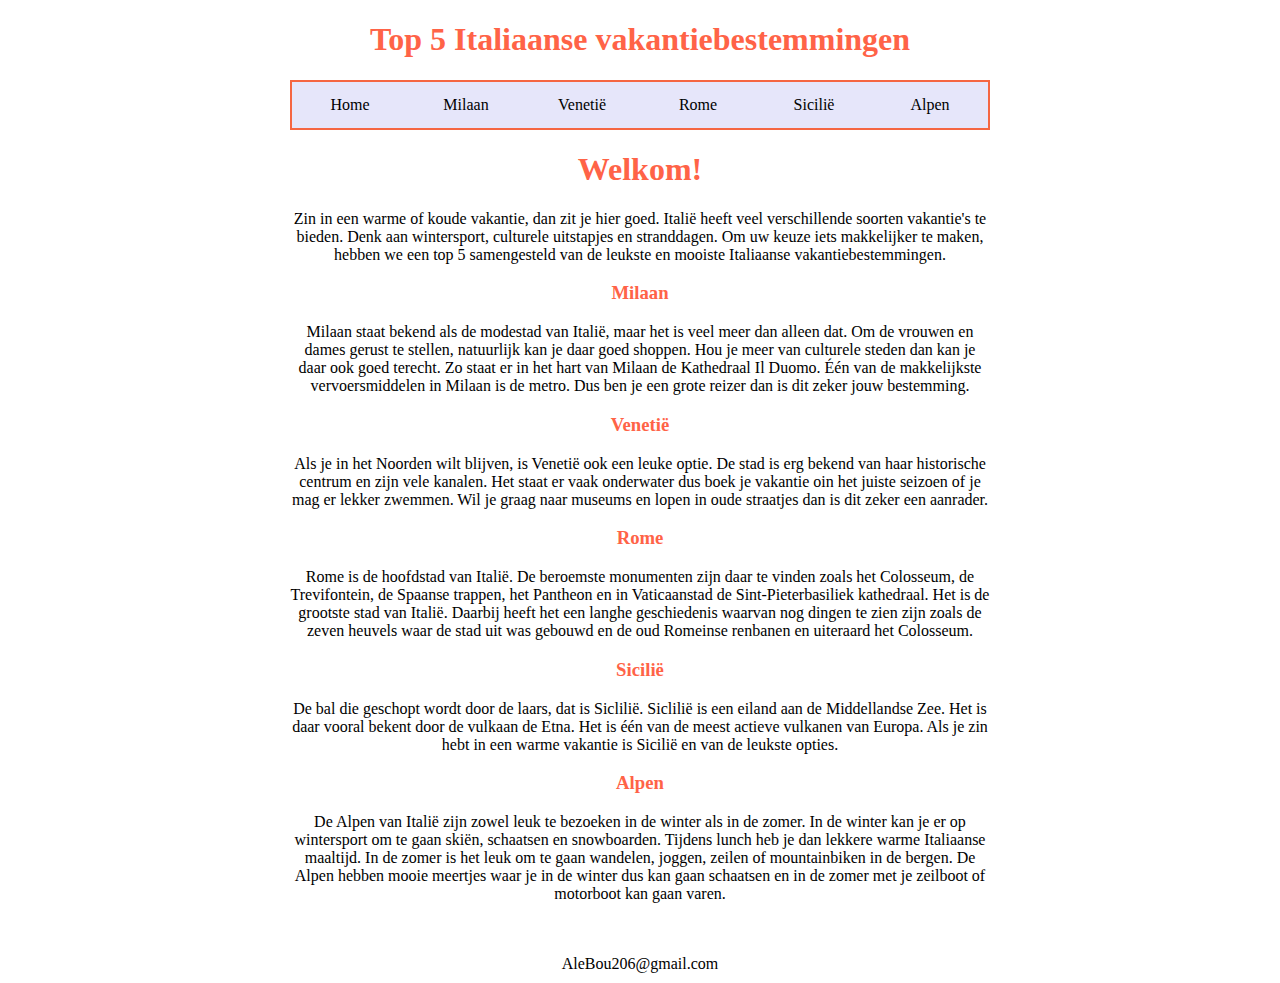
==== index.html @ 7ce41a1f "9dec2" ====
<!DOCTYPE html>

<html>

    <head>
        <link rel="stylesheet" href="style.css">
        <meta charset="utf-8" />
        <title>Italiaanse vakantiebestemmingen</title>
    </head>
    
    <body>
        <main>
            <header>
                <h1 id="hoofdtitel" class="top5">Top 5 Italiaanse vakantiebestemmingen</h1>
            </header>
            
            <nav>
                <ul>
                    <li><a class="active" href="index.html">Home</a></li>
                    <li><a href="milaan.html">Milaan</a></li>
                    <li><a href="venetië.html">Venetië</a></li>
                    <li><a href="rome.html">Rome</a></li>
                    <li><a href="sicilië.html">Sicilië</a></li>
                    <li><a href="alpen.html">Alpen </a></li>
                </ul>
                <div class="clear"></div>
            </nav>
            
            <article>

               <h1>Welkom!</h1>

                <p>Zin in een warme of koude vakantie, dan zit je hier goed. Italië heeft veel verschillende soorten vakantie's te bieden. Denk aan wintersport, culturele uitstapjes en stranddagen. Om uw keuze iets makkelijker te maken, hebben we een top 5 samengesteld van de leukste en mooiste Italiaanse vakantiebestemmingen.</p>

                <h3>Milaan</h3>

                <p>Milaan staat bekend als de modestad van Italië, maar het is veel meer dan alleen dat. Om de vrouwen en dames gerust te stellen, natuurlijk kan je daar goed shoppen. Hou je meer van culturele steden dan kan je daar ook goed terecht. Zo staat er in het hart van Milaan de Kathedraal Il Duomo. Één van de makkelijkste vervoersmiddelen in Milaan is de metro. Dus ben je een grote reizer dan is dit zeker jouw bestemming. </p>

                <h3>Venetië</h3>

                <p>Als je in het Noorden wilt blijven, is Venetië ook een leuke optie. De stad is erg bekend van haar historische centrum en zijn vele kanalen. Het staat er vaak onderwater dus boek je vakantie oin het juiste seizoen of je mag er lekker zwemmen. Wil je graag naar museums en lopen in oude straatjes dan is dit zeker een aanrader.</p>
                
                <h3>Rome</h3>

                <p>Rome is de hoofdstad van Italië. De beroemste monumenten zijn daar te vinden zoals het Colosseum, de Trevifontein, de Spaanse trappen, het Pantheon en in Vaticaanstad de Sint-Pieterbasiliek kathedraal. Het is de grootste stad van Italië. Daarbij heeft het een langhe geschiedenis waarvan nog dingen te zien zijn zoals de zeven heuvels waar de stad uit was gebouwd en de oud Romeinse renbanen en uiteraard het Colosseum. </p>

                <h3>Sicilië</h3>

                <p>De bal die geschopt wordt door de laars, dat is Siclilië. Siclilië is een eiland aan de Middellandse Zee. Het is daar vooral bekent door de vulkaan de Etna. Het is één van de meest actieve vulkanen van Europa. Als je zin hebt in een warme vakantie is Sicilië en van de leukste opties.</p>

                <h3>Alpen</h3>

                <p>De Alpen van Italië zijn zowel leuk te bezoeken in de winter als in de zomer. In de winter kan je er op wintersport om te gaan skiën, schaatsen en snowboarden. Tijdens lunch heb je dan lekkere warme Italiaanse maaltijd. In de zomer is het leuk om te gaan wandelen, joggen, zeilen of mountainbiken in de bergen. De Alpen hebben mooie meertjes waar je in de winter dus kan gaan schaatsen en in de zomer met je zeilboot of motorboot kan gaan varen.</p>

                
            </article>

            <br></br>
        
            <footer>
               AleBou206@gmail.com 
            </footer>
        
        </main>
    
    </body>

</html>
---- style.css ----
/* Basislayout */

html, body {
    height: 100%;
    padding: 0;
    background-color:tomato
    
    color: #303030;
    font: Verdana, Arial, Sans-Serif;
}


main {
    margin: 0 auto;
    width: 700px;
    position: relative;
}

header {
    color: tomato;
    text-align: center;
}

article {
    text-align: center;
    background-image: url(white.brickewall.html.jpeg)
}

footer {
    text-align: center;
    padding-bottom: 10px;
}

h3 {
    color: tomato
}

h1 {
    color: tomato;
}


/* specifieke stijlen */

img.zweefLinks {
    float: left;
    margin-right: 15px;
}

.smalltext {
    font-size: 0.7em;
}

a {
    color: cadetblue
    text-decoration: none;
}

.top5 {
    color: tomato
}

a:hover {
    text-decoration: underline;
}


/* navigatiebalk */
nav {
     border: 2px solid rgb(245, 102, 66);

}

nav ul {
    list-style-type: none;
    margin: auto;
    padding: 0;
    overflow: hidden;
    width: 100%;
    display: flex;
    justify-content: center;
}

nav ul li {
    background-color: lavender;

    width: 16.7%;
    float: left;
    text-align: center;
}

nav li a {
    display: block;
    color: black;
    padding: 14px 16px;
    text-decoration: none; 
}

nav li a:hover {
    background-color: tomato;
}

nav li a.active {
    background-color: lavender;
}

.clear {
    clear: both;
}
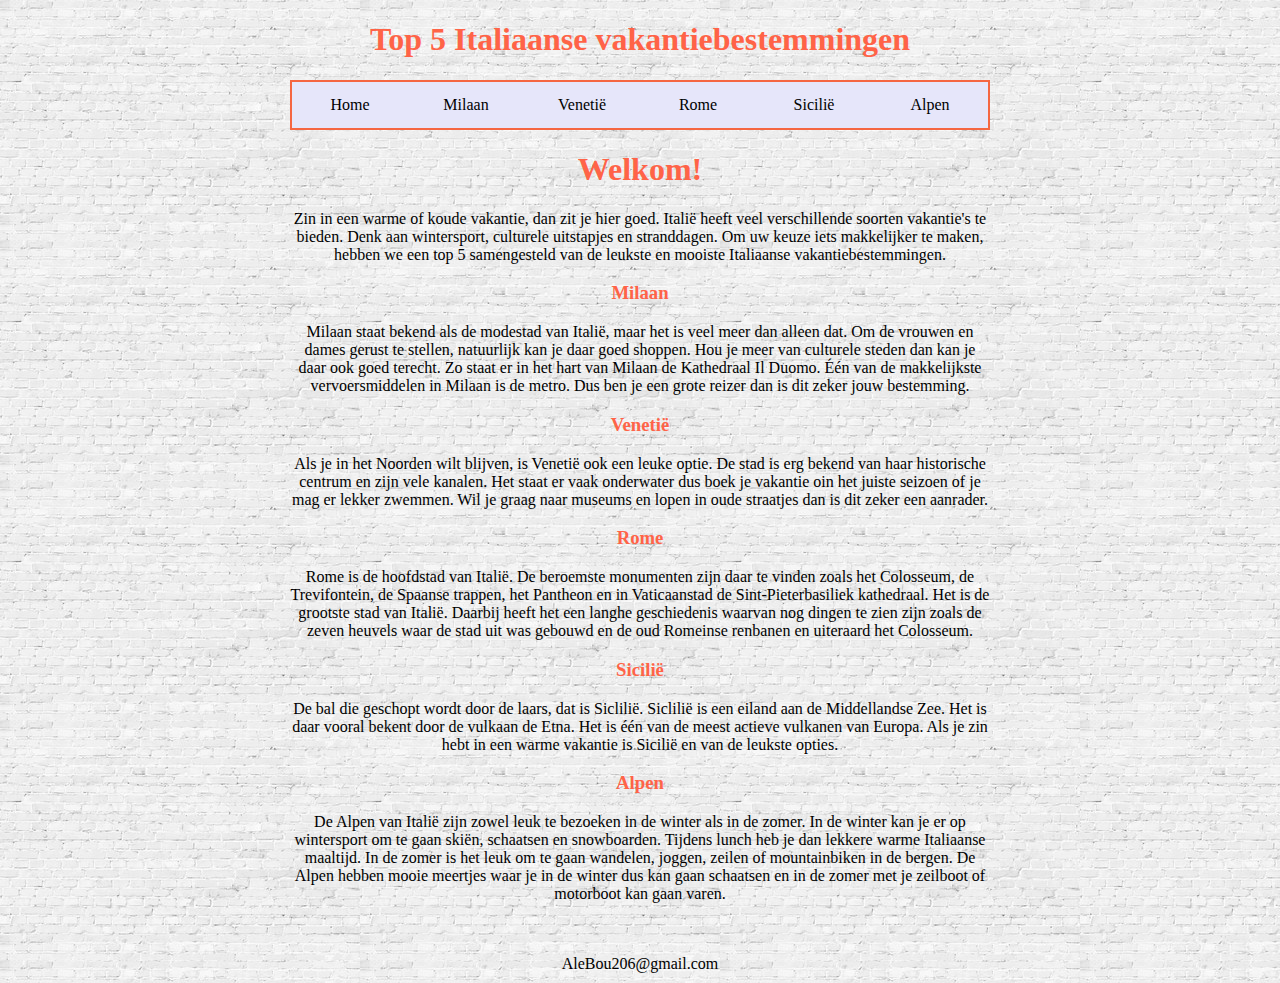
==== commit b682eb57: "11dec" ====
--- a/index.html
+++ b/index.html
@@ -4,6 +4,7 @@
 
     <head>
         <link rel="stylesheet" href="style.css">
+        <link rel="stylesheet" href="index.css">
         <meta charset="utf-8" />
         <title>Italiaanse vakantiebestemmingen</title>
     </head>
@@ -17,7 +18,7 @@
             <nav>
                 <ul>
                     <li><a class="active" href="index.html">Home</a></li>
-                    <li><a href="milaan.html">Milaan</a></li>
+                    <li><a href="Milaan.html">Milaan</a></li>
                     <li><a href="venetië.html">Venetië</a></li>
                     <li><a href="rome.html">Rome</a></li>
                     <li><a href="sicilië.html">Sicilië</a></li>
--- a/style.css
+++ b/style.css
@@ -84,7 +84,7 @@
 nav ul li {
     background-color: lavender;
 
-    width: 16.7%;
+width: 16.7%;
     float: left;
     text-align: center;
 }
--- a/index.css
+++ b/index.css
@@ -0,0 +1,3 @@
+html {
+    background-image: url("afbeeldingen/brickwall3.jpg")
+}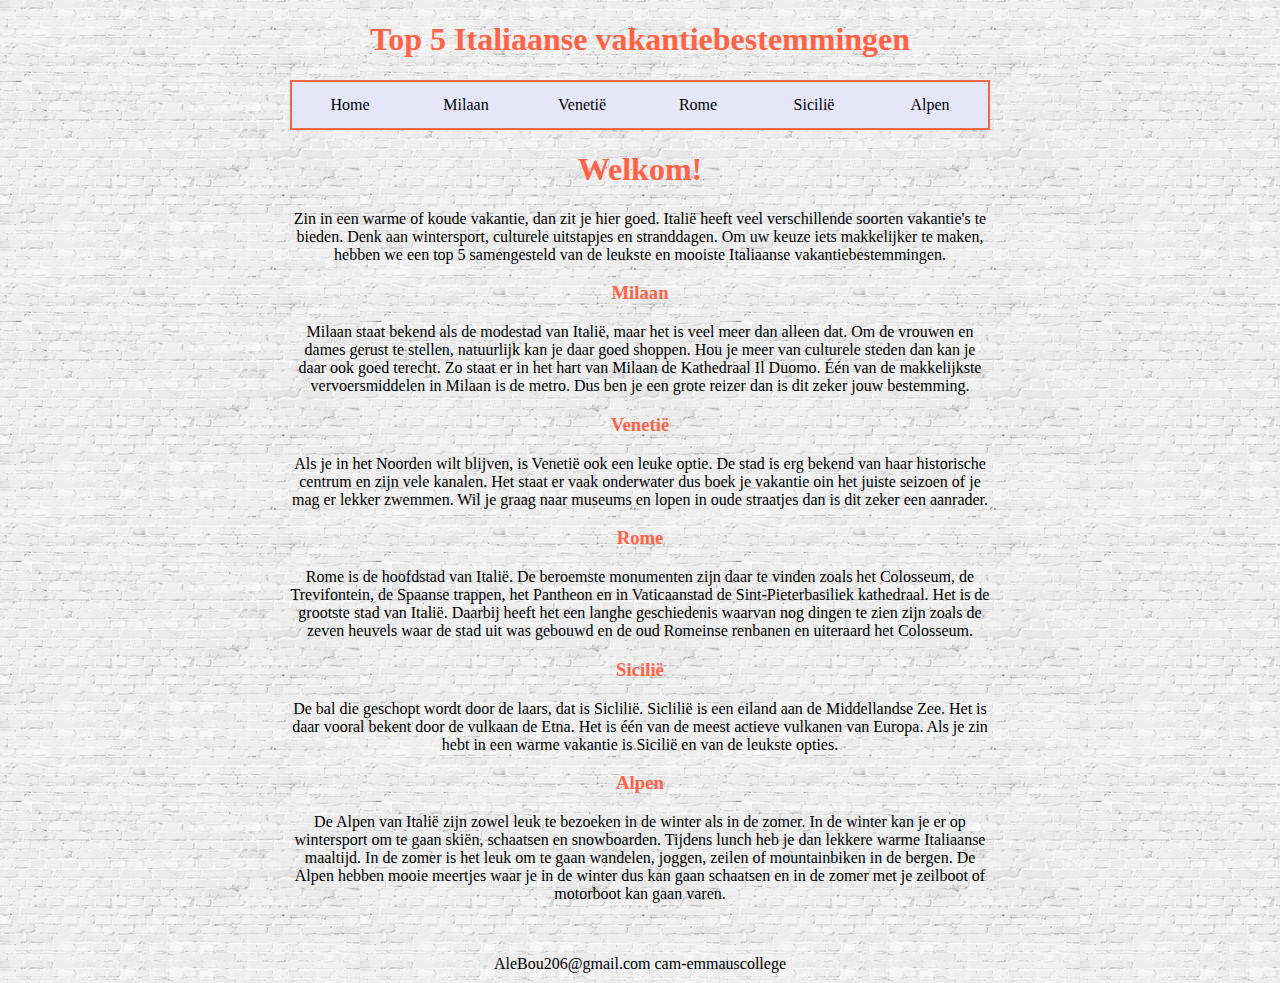
==== commit a50f87f6: "16dec" ====
--- a/index.html
+++ b/index.html
@@ -60,6 +60,7 @@
         
             <footer>
                AleBou206@gmail.com 
+               cam-emmauscollege
             </footer>
         
         </main>
--- a/style.css
+++ b/style.css
@@ -31,8 +31,20 @@
     padding-bottom: 10px;
 }
 
+h4{
+    color: tomato;
+}
+
 h3 {
-    color: tomato
+    color: tomato;
+}
+
+#bezienswaardigheden.milaan {
+    text-decoration: underline;
+}
+
+h2 {
+    color: tomato;
 }
 
 h1 {
@@ -62,6 +74,10 @@
 
 a:hover {
     text-decoration: underline;
+}
+
+#duomoafb{
+    float: right;
 }
 
 
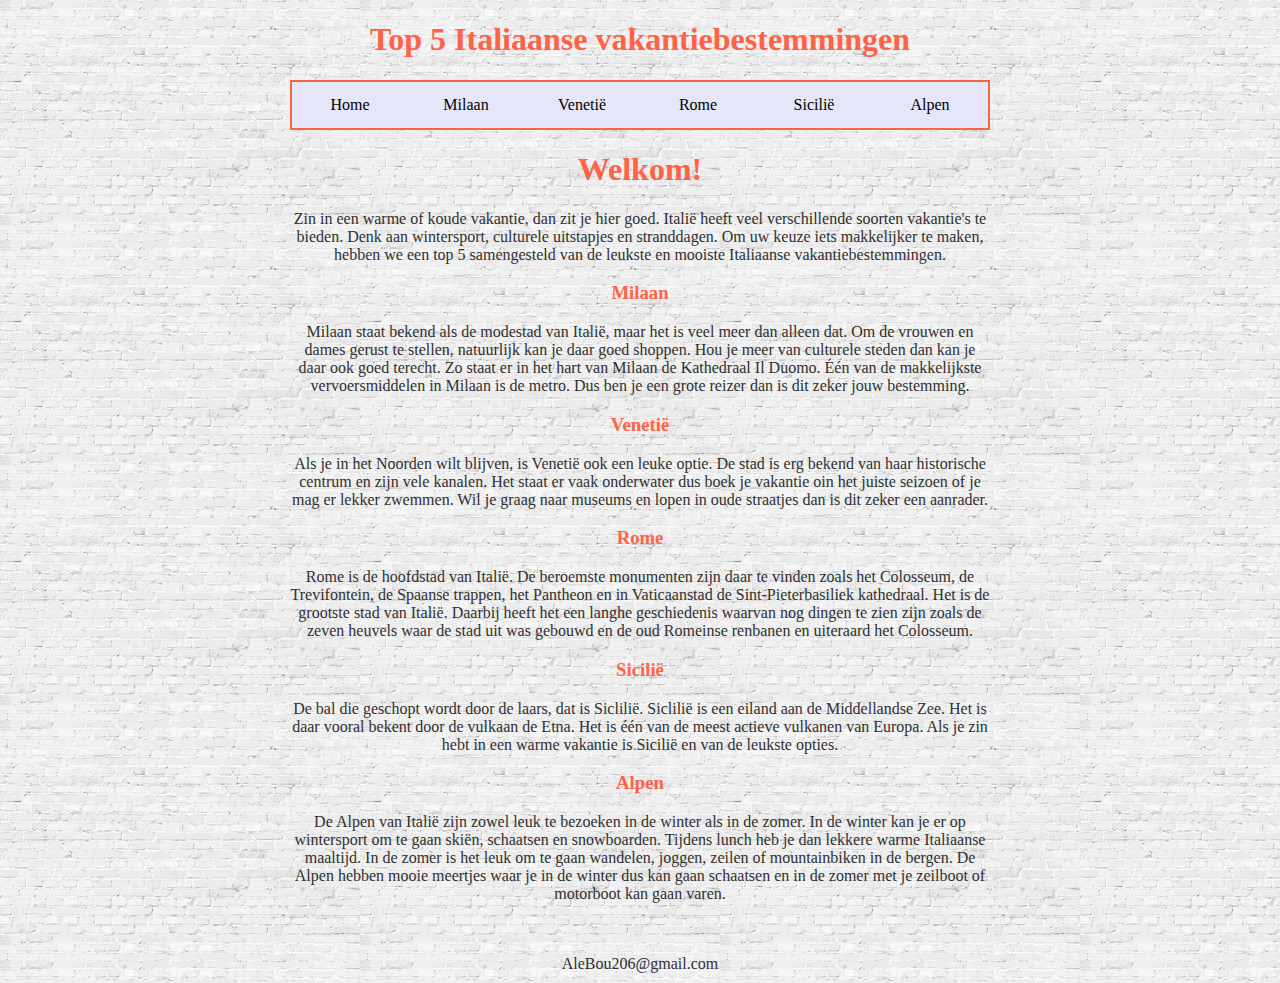
==== commit b97928ec: "6jan" ====
--- a/index.html
+++ b/index.html
@@ -60,7 +60,6 @@
         
             <footer>
                AleBou206@gmail.com 
-               cam-emmauscollege
             </footer>
         
         </main>
--- a/style.css
+++ b/style.css
@@ -3,8 +3,6 @@
 html, body {
     height: 100%;
     padding: 0;
-    background-color:tomato
-    
     color: #303030;
     font: Verdana, Arial, Sans-Serif;
 }
@@ -64,12 +62,12 @@
 }
 
 a {
-    color: cadetblue
+    color: cadetblue;
     text-decoration: none;
 }
 
 .top5 {
-    color: tomato
+    color: tomato;
 }
 
 a:hover {
@@ -84,7 +82,6 @@
 /* navigatiebalk */
 nav {
      border: 2px solid rgb(245, 102, 66);
-
 }
 
 nav ul {
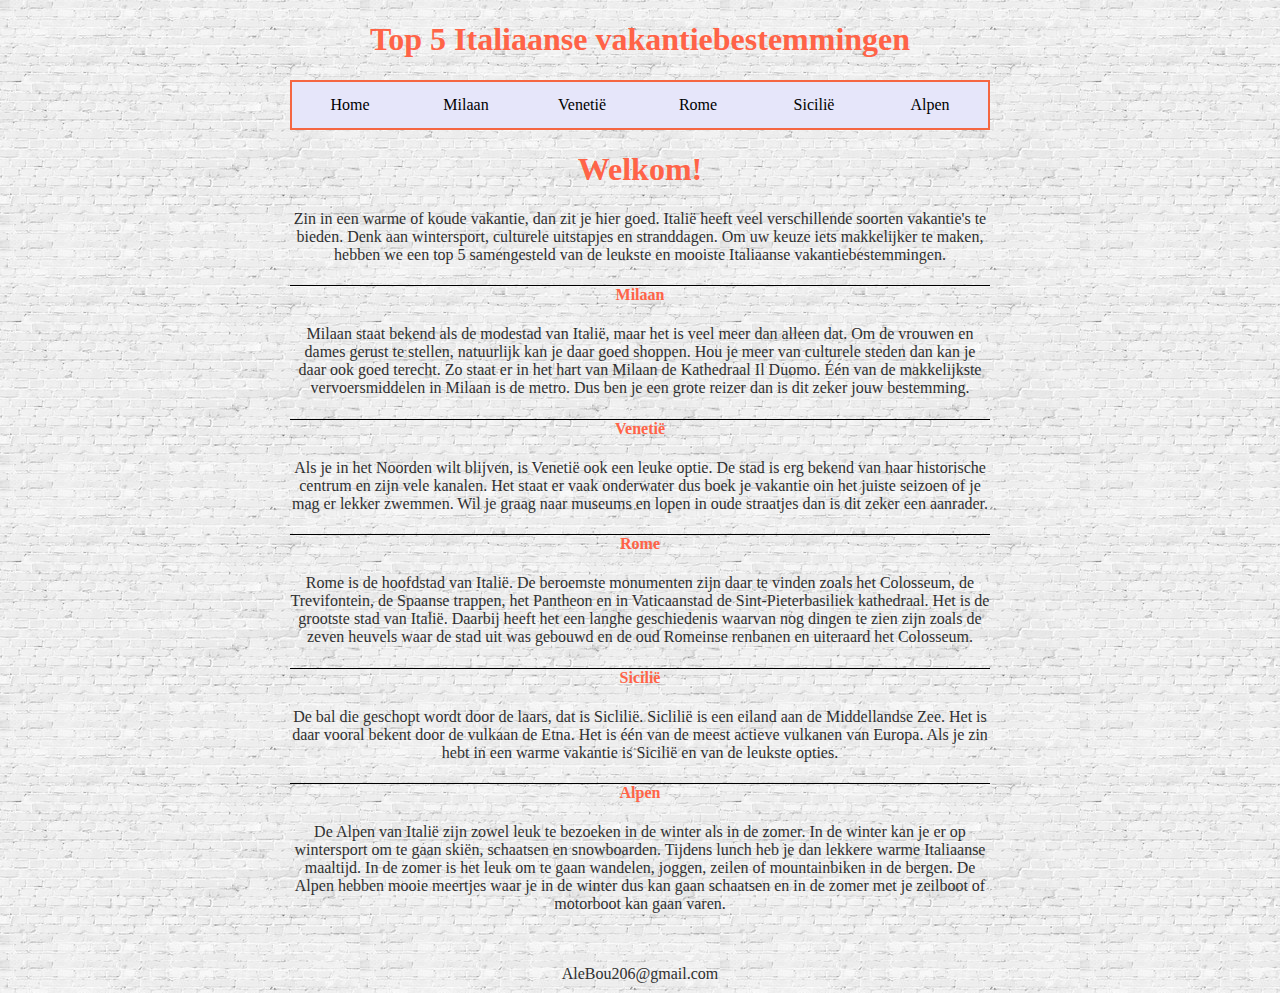
==== commit 757058ef: "8jan2" ====
--- a/index.html
+++ b/index.html
@@ -29,27 +29,27 @@
             
             <article>
 
-               <h1>Welkom!</h1>
+                <h1>Welkom!</h1>
 
                 <p>Zin in een warme of koude vakantie, dan zit je hier goed. Italië heeft veel verschillende soorten vakantie's te bieden. Denk aan wintersport, culturele uitstapjes en stranddagen. Om uw keuze iets makkelijker te maken, hebben we een top 5 samengesteld van de leukste en mooiste Italiaanse vakantiebestemmingen.</p>
 
-                <h3>Milaan</h3>
+                <h4>Milaan</h4>
 
                 <p>Milaan staat bekend als de modestad van Italië, maar het is veel meer dan alleen dat. Om de vrouwen en dames gerust te stellen, natuurlijk kan je daar goed shoppen. Hou je meer van culturele steden dan kan je daar ook goed terecht. Zo staat er in het hart van Milaan de Kathedraal Il Duomo. Één van de makkelijkste vervoersmiddelen in Milaan is de metro. Dus ben je een grote reizer dan is dit zeker jouw bestemming. </p>
 
-                <h3>Venetië</h3>
+                <h4>Venetië</h4>
 
                 <p>Als je in het Noorden wilt blijven, is Venetië ook een leuke optie. De stad is erg bekend van haar historische centrum en zijn vele kanalen. Het staat er vaak onderwater dus boek je vakantie oin het juiste seizoen of je mag er lekker zwemmen. Wil je graag naar museums en lopen in oude straatjes dan is dit zeker een aanrader.</p>
                 
-                <h3>Rome</h3>
+                <h4>Rome</h4>
 
                 <p>Rome is de hoofdstad van Italië. De beroemste monumenten zijn daar te vinden zoals het Colosseum, de Trevifontein, de Spaanse trappen, het Pantheon en in Vaticaanstad de Sint-Pieterbasiliek kathedraal. Het is de grootste stad van Italië. Daarbij heeft het een langhe geschiedenis waarvan nog dingen te zien zijn zoals de zeven heuvels waar de stad uit was gebouwd en de oud Romeinse renbanen en uiteraard het Colosseum. </p>
 
-                <h3>Sicilië</h3>
+                <h4>Sicilië</h4>
 
                 <p>De bal die geschopt wordt door de laars, dat is Siclilië. Siclilië is een eiland aan de Middellandse Zee. Het is daar vooral bekent door de vulkaan de Etna. Het is één van de meest actieve vulkanen van Europa. Als je zin hebt in een warme vakantie is Sicilië en van de leukste opties.</p>
 
-                <h3>Alpen</h3>
+                <h4>Alpen</h4>
 
                 <p>De Alpen van Italië zijn zowel leuk te bezoeken in de winter als in de zomer. In de winter kan je er op wintersport om te gaan skiën, schaatsen en snowboarden. Tijdens lunch heb je dan lekkere warme Italiaanse maaltijd. In de zomer is het leuk om te gaan wandelen, joggen, zeilen of mountainbiken in de bergen. De Alpen hebben mooie meertjes waar je in de winter dus kan gaan schaatsen en in de zomer met je zeilboot of motorboot kan gaan varen.</p>
 
--- a/style.css
+++ b/style.css
@@ -31,14 +31,11 @@
 
 h4{
     color: tomato;
+    border-top: 1px solid black;
 }
 
 h3 {
     color: tomato;
-}
-
-#bezienswaardigheden.milaan {
-    text-decoration: underline;
 }
 
 h2 {
@@ -71,12 +68,9 @@
 }
 
 a:hover {
-    text-decoration: underline;
+    border-top: 1px solid black;
 }
 
-#duomoafb{
-    float: right;
-}
 
 
 /* navigatiebalk */
@@ -96,8 +90,7 @@
 
 nav ul li {
     background-color: lavender;
-
-width: 16.7%;
+    width: 16.7%;
     float: left;
     text-align: center;
 }
@@ -119,6 +112,4 @@
 
 .clear {
     clear: both;
-}
-
-
+}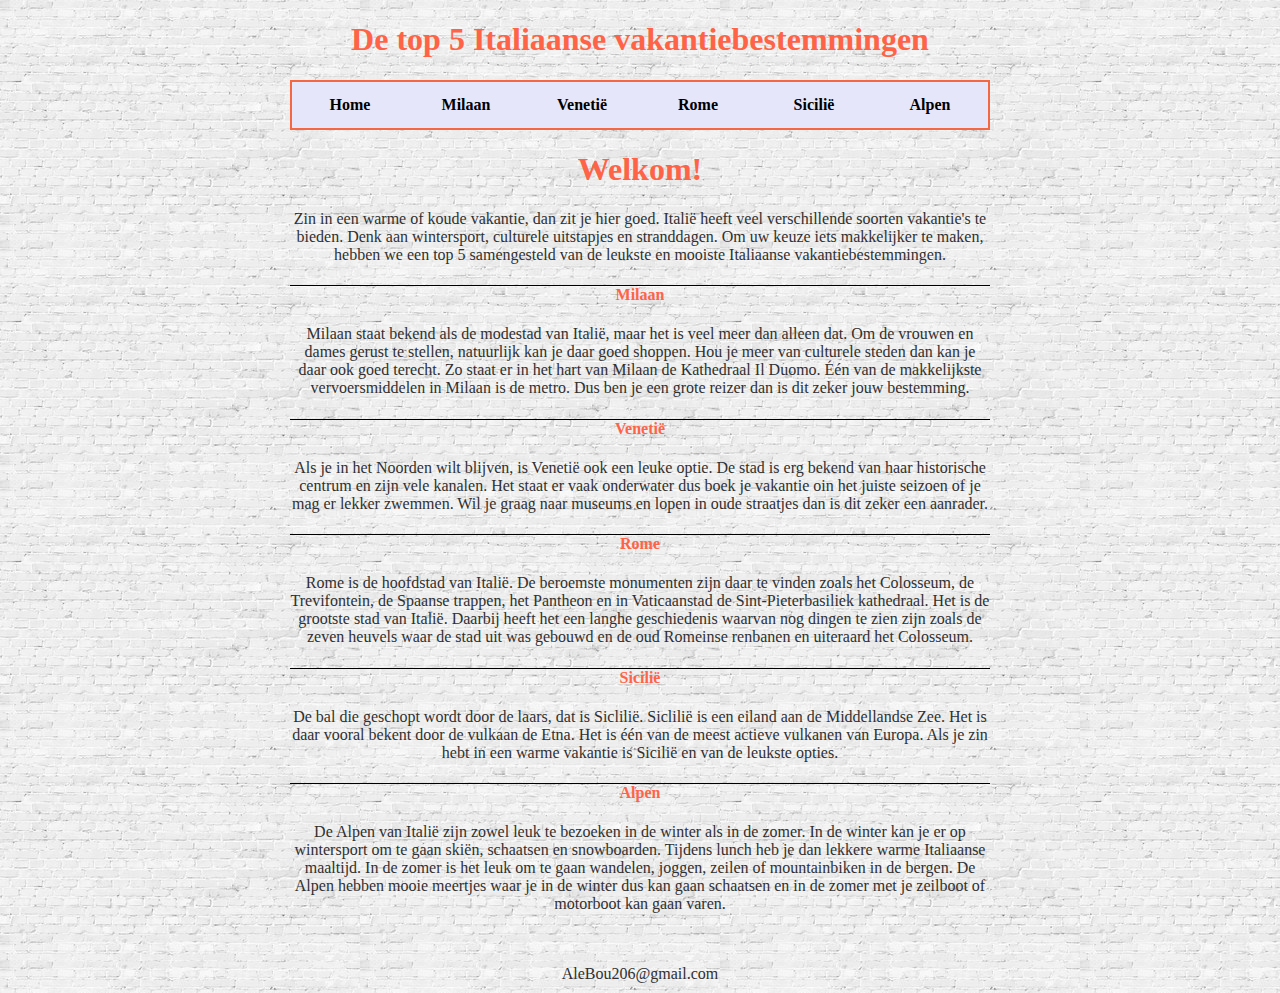
==== commit 66eb1ffa: "klaar" ====
--- a/index.html
+++ b/index.html
@@ -12,7 +12,7 @@
     <body>
         <main>
             <header>
-                <h1 id="hoofdtitel" class="top5">Top 5 Italiaanse vakantiebestemmingen</h1>
+                <h1 id="hoofdtitel" class="top5">De top 5 Italiaanse vakantiebestemmingen</h1>
             </header>
             
             <nav>
--- a/style.css
+++ b/style.css
@@ -54,13 +54,10 @@
     margin-right: 15px;
 }
 
-.smalltext {
-    font-size: 0.7em;
-}
-
 a {
     color: cadetblue;
     text-decoration: none;
+    font-weight: bold;
 }
 
 .top5 {
@@ -68,9 +65,12 @@
 }
 
 a:hover {
-    border-top: 1px solid black;
+    border-top: 2px solid rgb(199, 10, 0);
 }
 
+.afbcss {
+    border-radius: 25px;
+}
 
 
 /* navigatiebalk */
@@ -106,10 +106,6 @@
     background-color: tomato;
 }
 
-nav li a.active {
-    background-color: lavender;
-}
-
 .clear {
     clear: both;
 }--- a/index.css
+++ b/index.css
@@ -1,3 +1,3 @@
 html {
-    background-image: url("afbeeldingen/brickwall3.jpg")
+    background-image: url("afbeeldingen/brickwall3.jpg");
 }